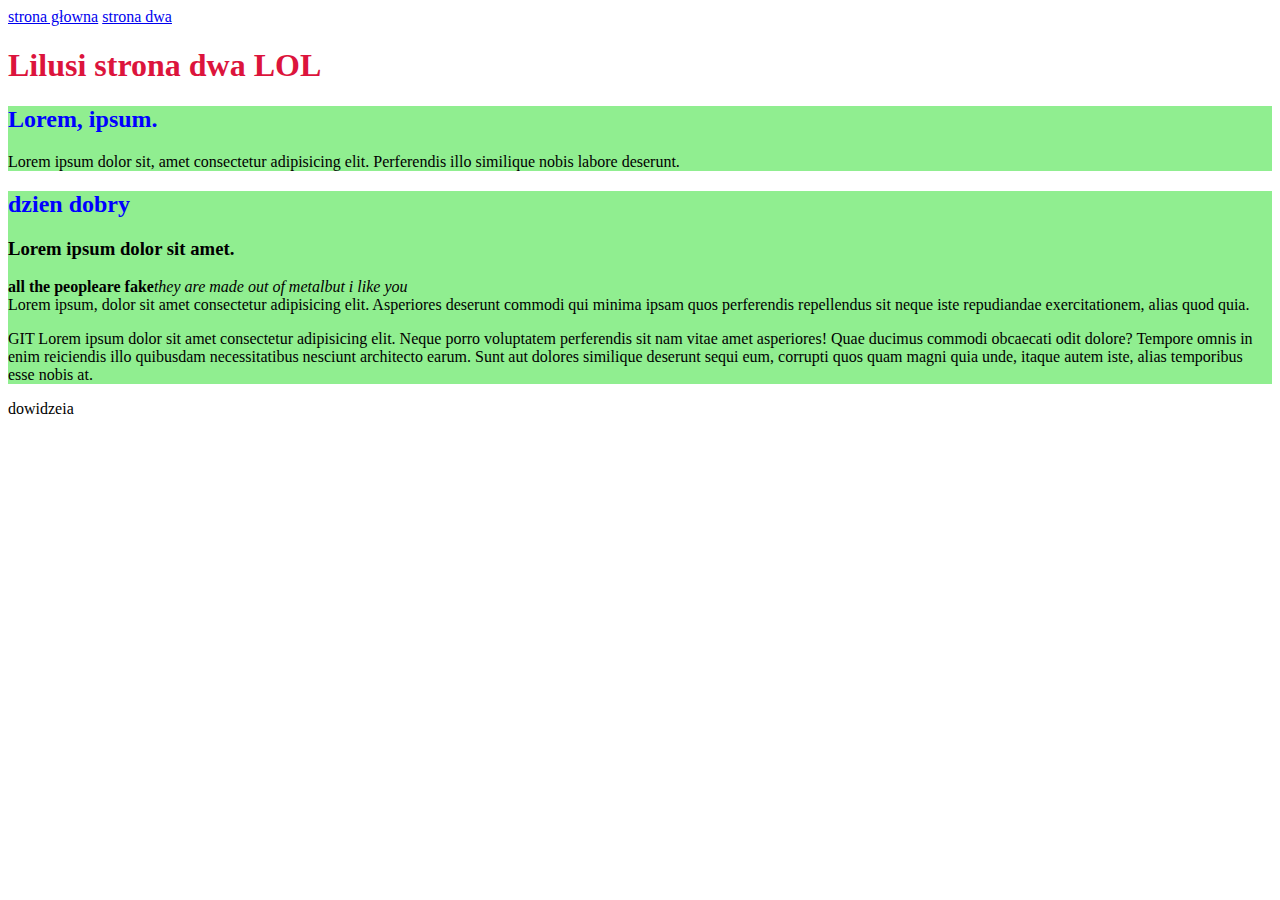
==== nauka-html.html @ 063d9cd9 "new attributs" ====
<!DOCTYPE html>
<html lang="pl">

<head>
    <meta charset="UTF-8">
    <meta name="viewport" content="width=device-width, initial-scale=1.0">
    <title>WTF-CO-TEN-FRONTEND</title>
    <link href="style.css" rel="stylesheet" type="text/css">
</head>

<body>
    <header>
        <nav>
            <a href="index.html">strona głowna</a>
            <a href="nauka-html.html">strona dwa</a>
        </nav>
    </header>
    <main>
        <header>
            <h1>Lilusi strona dwa LOL</h1>
        </header>
        <section>
            <h2>Lorem, ipsum.</h2>
            <p>
                Lorem ipsum dolor sit, amet consectetur adipisicing elit. Perferendis illo similique nobis labore
                deserunt.</p>

        </section>
        <section>
            <h2>dzien dobry</h2>
            <article>
                <h3>Lorem ipsum dolor sit amet.</h3>
                <p>
                    <b>all the people</b><strong>are fake</strong><i>they are made out of metal</i><em>but i like
                        you</em>
                    <br>Lorem ipsum, dolor sit amet consectetur adipisicing elit. Asperiores deserunt commodi qui minima
                    ipsam
                    quos
                    perferendis repellendus sit neque iste repudiandae exercitationem, alias quod quia.
                </p>
            </article>
            <article>
                <p>GIT Lorem ipsum dolor sit amet consectetur adipisicing elit. Neque porro voluptatem perferendis sit
                    nam vitae amet asperiores! Quae ducimus commodi obcaecati odit dolore? Tempore omnis in enim
                    reiciendis illo quibusdam necessitatibus nesciunt architecto earum. Sunt aut dolores similique
                    deserunt sequi eum, corrupti quos quam magni quia unde, itaque autem iste, alias temporibus esse
                    nobis at.</p>
            </article>
        </section>
    </main>
    <footer>dowidzeia</footer>
</body>

</html>
---- style.css ----
h1 {
    color: crimson;
}

h2 {
    color: blue;
}

section {
    background: lightgreen;
}
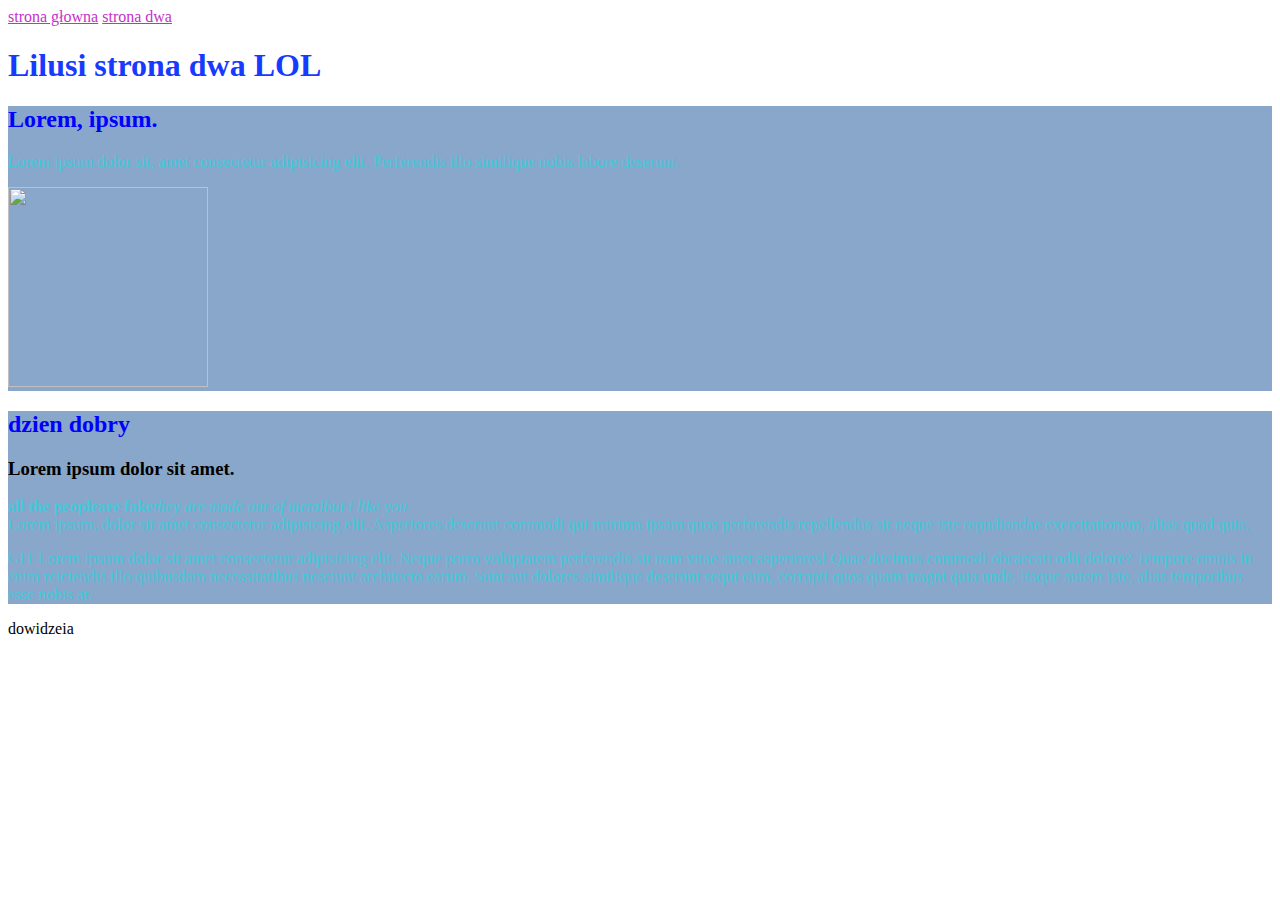
==== commit 640ce4fc: "added normalize" ====
--- a/nauka-html.html
+++ b/nauka-html.html
@@ -24,7 +24,7 @@
             <p>
                 Lorem ipsum dolor sit, amet consectetur adipisicing elit. Perferendis illo similique nobis labore
                 deserunt.</p>
-
+                <img src="yr.jpg" alt="" height="200px" width="200px">
         </section>
         <section>
             <h2>dzien dobry</h2>
@@ -37,6 +37,7 @@
                     ipsam
                     quos
                     perferendis repellendus sit neque iste repudiandae exercitationem, alias quod quia.
+                        
                 </p>
             </article>
             <article>
--- a/style.css
+++ b/style.css
@@ -1,5 +1,13 @@
+html {
+    box-sizing: border-box;
+}
+
+*, *:bofore, *:after {
+    box-sizing: inherit;
+}
+
 h1 {
-    color: crimson;
+    color: rgb(23, 58, 255);
 }
 
 h2 {
@@ -7,5 +15,34 @@
 }
 
 section {
-    background: lightgreen;
+    background: rgb(137, 167, 202);
+}
+
+.text {
+    color: rgb(116, 100, 241);
+}
+
+#edvin {
+    background: rgb(87, 119, 168);
+}
+
+.omar {
+    color: rgb(31, 31, 129);
+    font-size: xx-large;
+}
+
+p {
+    color: rgb(68, 200, 218);
+}
+
+a {
+    color: rgb(196, 49, 201);
+}
+
+section a {
+    background: pink;
+}
+
+.about {
+    background: rgb(250, 255, 105);
 }